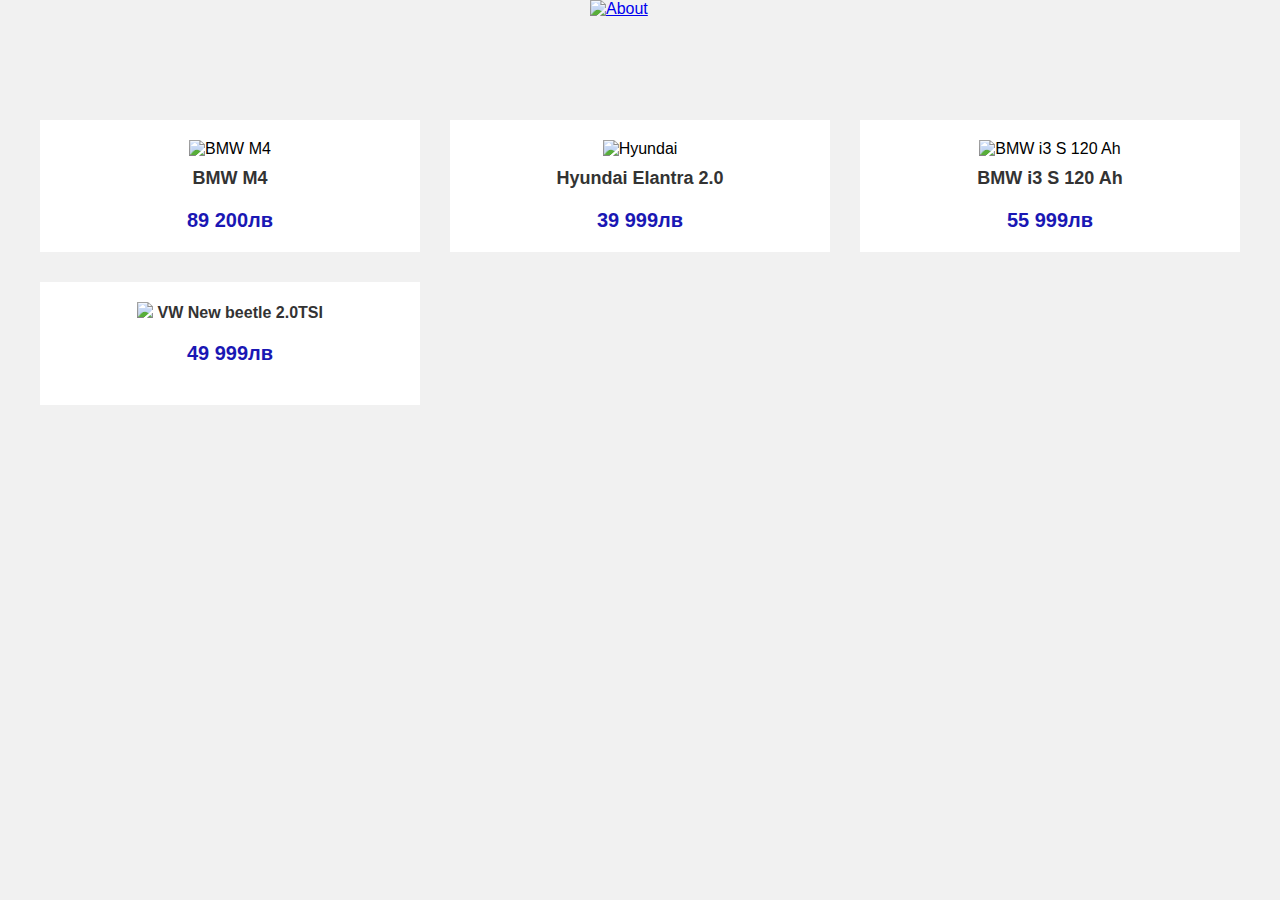
==== index.html @ 03c96859 "sa6k" ====
<!DOCTYPE html>
<html lang="en">
<head>
  <meta charset="UTF-8">
  <meta name="viewport" content="width=device-width, initial-scale=1.0">
  <link rel="stylesheet" href="style.css">
</head>
<body>
  <div class="logo">
    <img src="https://marketplace.canva.com/EAFMNm9ybqQ/1/0/1600w/canva-gold-luxury-initial-circle-logo-qRQJCijq_Jw.jpg">
    <div class="sidenav">
      <a href="./aboutl">About</a>
    </div>
  </div>
  <div class="container1">
    <div class="images">
      <div class="image1">
        <img src="https://mobistatic4.focus.bg/mobile/photosmob/354/1/big1/11662725891193354_UI.jpg" alt="BMW M4">
        <div class="info">
          <a class="link" href="https://www.mobile.bg/pcgi/mobile.cgi?act=4&adv=11662725891193354&slink=t1oytd">BMW M4</a>
           <p class="price">89 200лв</p>
        </div>
      </div>
      <div class="image1">
        <img src="https://mobistatic3.focus.bg/mobile/photosmob/361/1/big1/11672766563582361_7h.jpg" alt="Hyundai">
        <div class="info">
          <a class="link" href="https://www.mobile.bg/pcgi/mobile.cgi?act=4&adv=11672766563582361">Hyundai Elantra 2.0</a>
           <p class="price">39 999лв</p>
      </div>
    </div>
    <div class="image1">
      <img src="https://mobistatic3.focus.bg/mobile/photosmob/227/1/big1/11685691766485227_Tg.jpg" alt="BMW i3 S 120 Ah">
      <div class="info">
        <a class="link" href="https://www.mobile.bg/pcgi/mobile.cgi?act=4&adv=11685691766485227">BMW i3 S 120 Ah</a>
         <p class="price">55 999лв</p>
      </div>
    </div>
    <div class="image1">
      <img src="https://mobistatic1.focus.bg/mobile/photosmob/703/1/big1/11687953711836703_bO.jpg">
      <a class="link" href="https://www.mobile.bg/pcgi/mobile.cgi?act=4&adv=11687953711836703">VW New beetle 2.0TSI</a>
      <p class="price">49 999лв</p>
    </div>
  </div>
</body>
</html>
---- style.css ----
body {
  font-family: Arial, sans-serif;
  background-color: #f1f1f1;
  margin: 0;
  padding: 0;
}

.logo {
  display: flex;
  color: #1a17b4;
  width: 100px;
  height: 100px;
  margin-left: 50%;
  transform: translateX(-50%);
}

.price {
  font-size: 20px;
  font-weight: bold;
  text-align: center;
  color: #1a17b4;
}

.container1 {
  max-width: 1200px;
  margin: 0 auto;
  padding: 20px;
}

.images {
  display: grid;
  grid-template-columns: repeat(3, 1fr);
  grid-gap: 30px;
}

.image1 {
  background-color: #fff;
  padding: 20px;
  text-align: center;
}

.image1 img {
  max-width: 100%;
  height: auto;
}

.info {
  margin-top: 10px;
  margin-bottom: -20px;
  text-align: center;
  font-size: 18px;
  font-weight: bold;
  color: #1a17b4;
}

.info:hover {
  cursor: pointer;
}

.link {
  color: #333;
  text-decoration: none;
  font-weight: bold;
}

.p {
  color: #000;
  font-weight: bold;
}
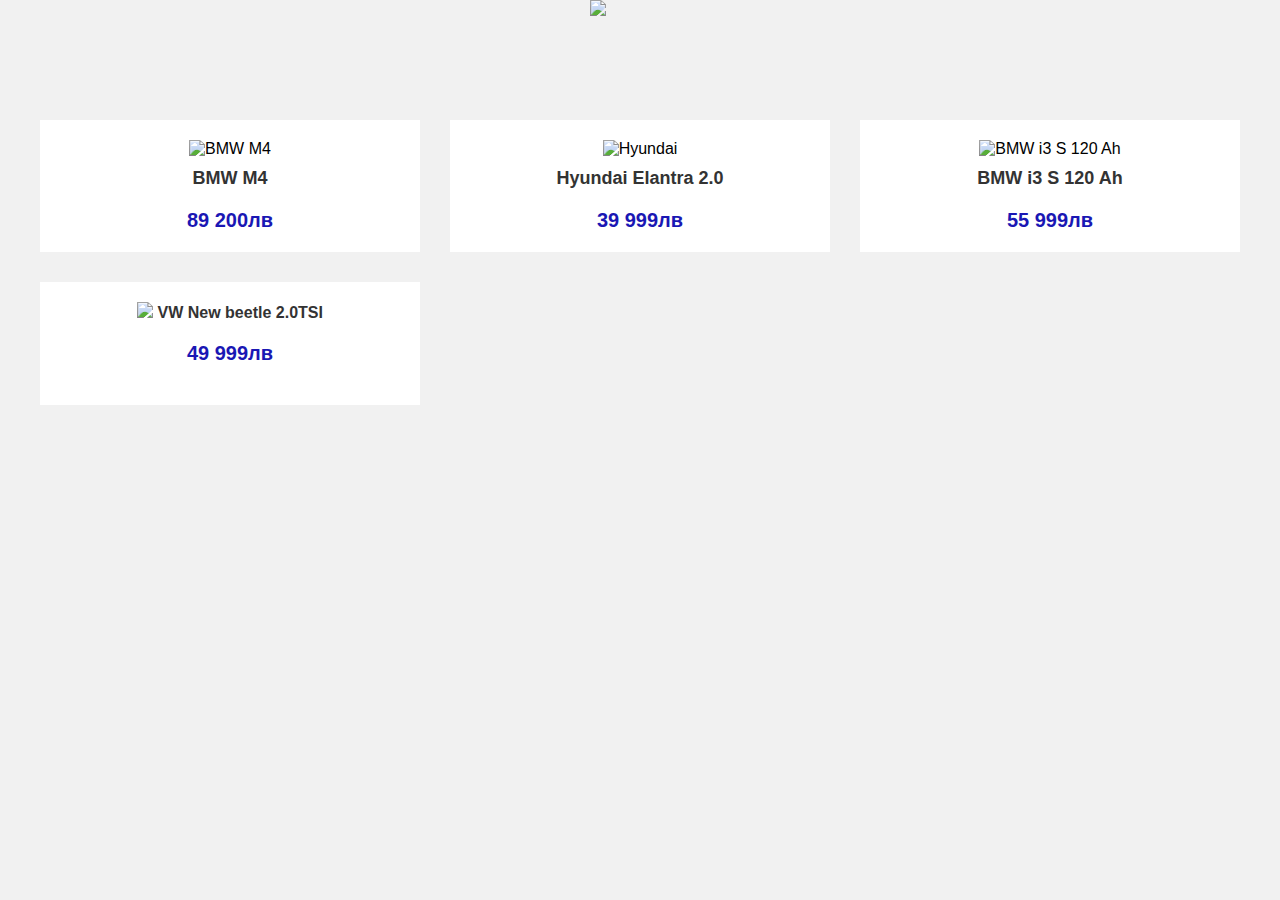
==== commit 78860f00: "update" ====
--- a/index.html
+++ b/index.html
@@ -8,8 +8,6 @@
 <body>
   <div class="logo">
     <img src="https://marketplace.canva.com/EAFMNm9ybqQ/1/0/1600w/canva-gold-luxury-initial-circle-logo-qRQJCijq_Jw.jpg">
-    <div class="sidenav">
-      <a href="./aboutl">About</a>
     </div>
   </div>
   <div class="container1">
@@ -17,7 +15,7 @@
       <div class="image1">
         <img src="https://mobistatic4.focus.bg/mobile/photosmob/354/1/big1/11662725891193354_UI.jpg" alt="BMW M4">
         <div class="info">
-          <a class="link" href="https://www.mobile.bg/pcgi/mobile.cgi?act=4&adv=11662725891193354&slink=t1oytd">BMW M4</a>
+          <a class="link" href="./bmwm4.html">BMW M4</a>
            <p class="price">89 200лв</p>
         </div>
       </div>
